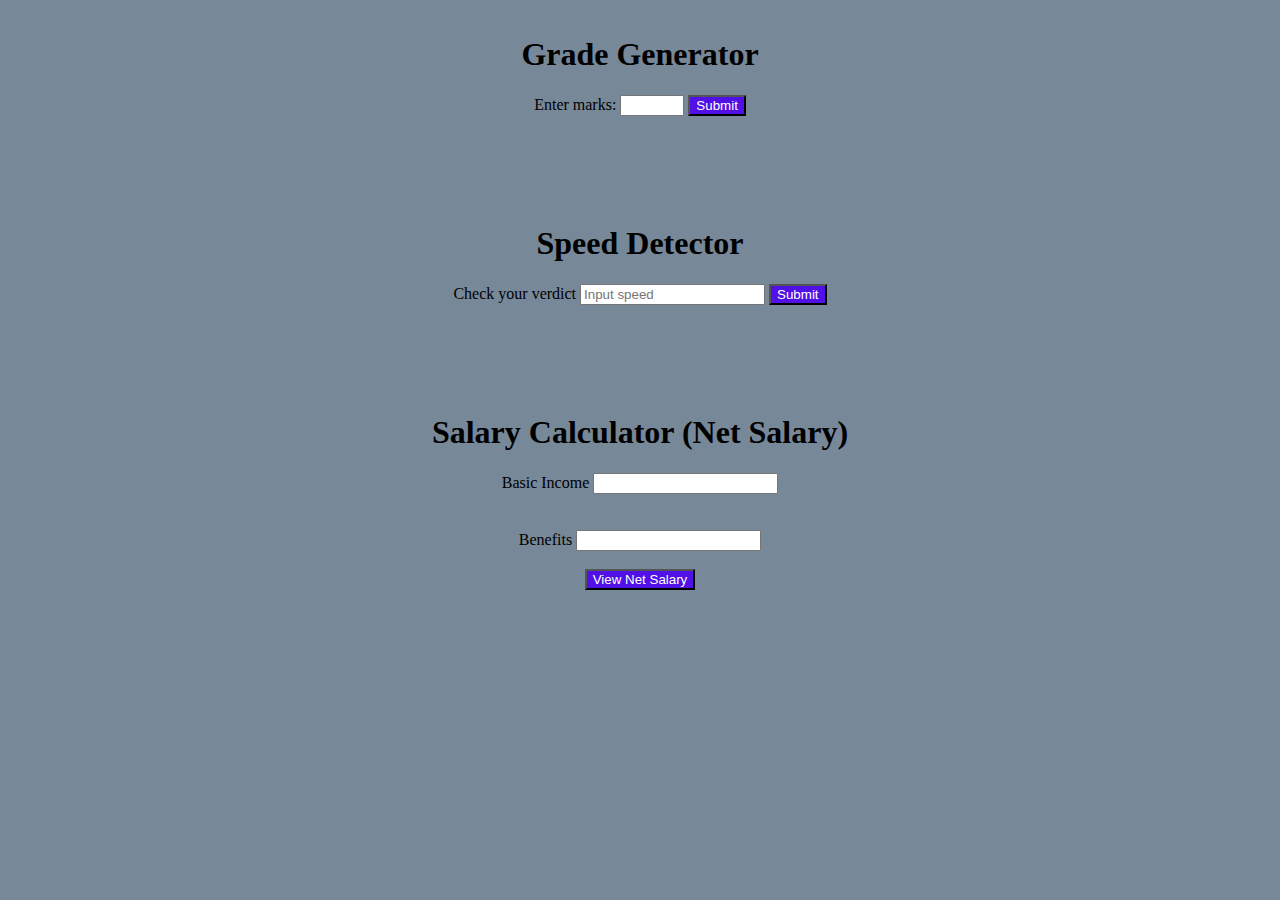
==== index.html @ 927e1e57 "Add files via upload" ====
<!DOCTYPE html>
<html>
  <head>
    <meta charset="UTF-7" />
    <title>Calculator</title>
  </head>
  <body>
    <h1>Grade Generator</h1>
    <form>
      <label for="marks">Enter marks:</label>
      <input  id="marks" type="number"name="marks" min="0" max="100" required />
      <button type="submit" onclick="calculateGrade()">Submit</button>
      <p id="result"></p>
    </form>
    <br/>
    <br/>
    <br/>
    <br/>
    <h1>Speed Detector</h2>
    <form>
      <label for="speed">Check your verdict</label>
      <input type="number" placeholder="Input speed" id="speed" required />
      <button onclick="checkSpeed()" id="btn" type="button">Submit</button>
      <p id="momentum"></p>
    </form>
    <br/>
    <br/>
    <br/>
    <br/>
    <h1>Salary Calculator (Net Salary)</h2>
    <form>
      <label for="basic-salary">Basic Income </label>
      <input type="number" id="basic-salary" name="basic-salary" required />
      <br />
      <br />
      <br />
      <label for="benefits">Benefits</label>
      <input type="number" id="benefits" name="benefits" />
      <br />
      <br />
      <button type="button" onclick="calculateSalary()">View Net Salary</button>
      <p id="salary"></p>
    </form>
    <script src="./index.js"></script>
    <link rel="stylesheet" type="text/css" href="style2.css" />
  </body>
</html>
---- style2.css ----
body {
    background-color: lightslategrey;
    align-items: center;
    margin-top: 15px;
    align-content: center;
    align-items: center;
    width: auto;
    text-align: center;
    text-size-adjust: 30;
    content: '\e8b9';
}
button {
  color: white;
  background-color: rgb(80, 16, 230);
}
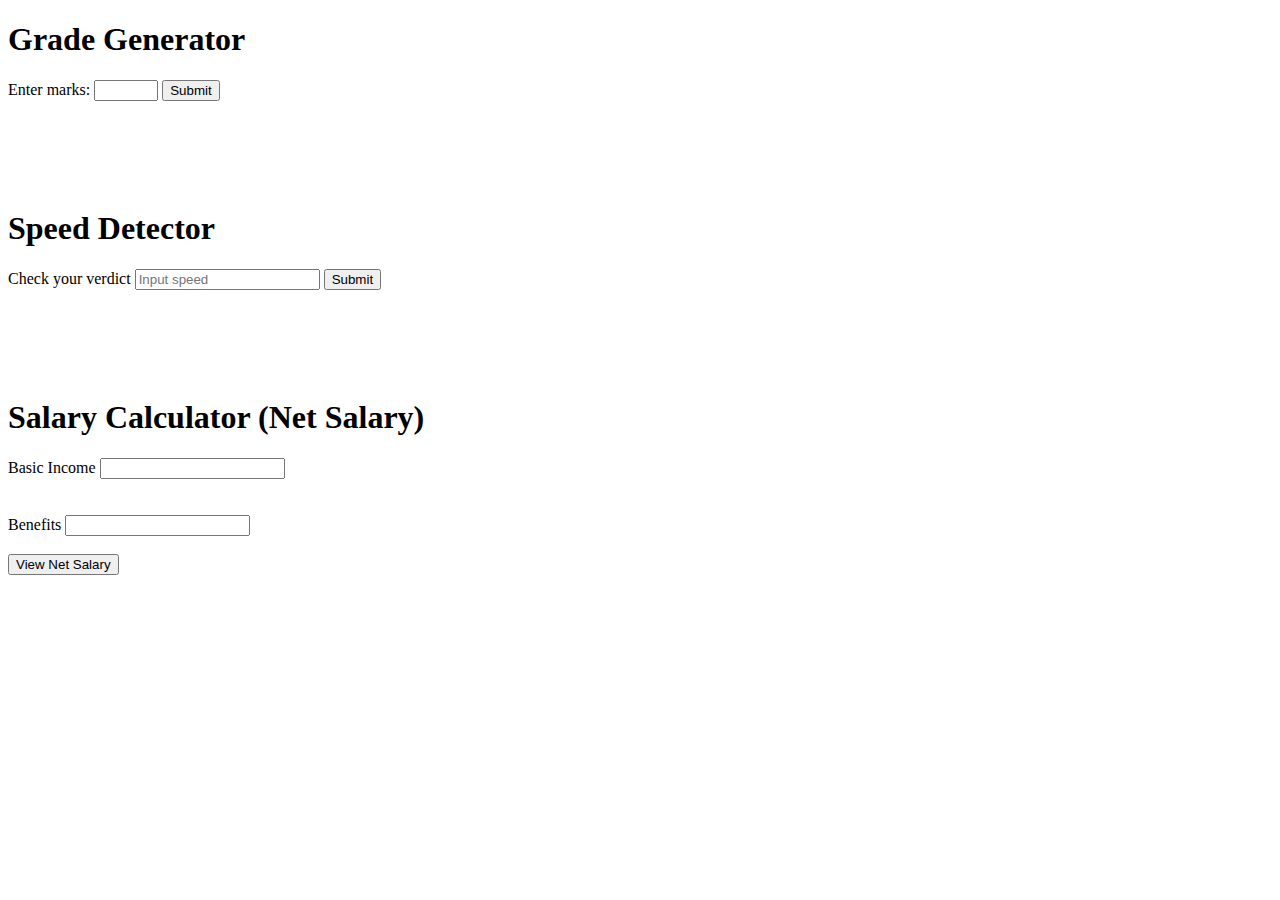
==== commit 99e2fab8: "Update index.html" ====
--- a/index.html
+++ b/index.html
@@ -42,6 +42,6 @@
       <p id="salary"></p>
     </form>
     <script src="./index.js"></script>
-    <link rel="stylesheet" type="text/css" href="style2.css" />
+    <link rel="stylesheet" type="text/css" href="style.css" />
   </body>
-</html>+</html>
